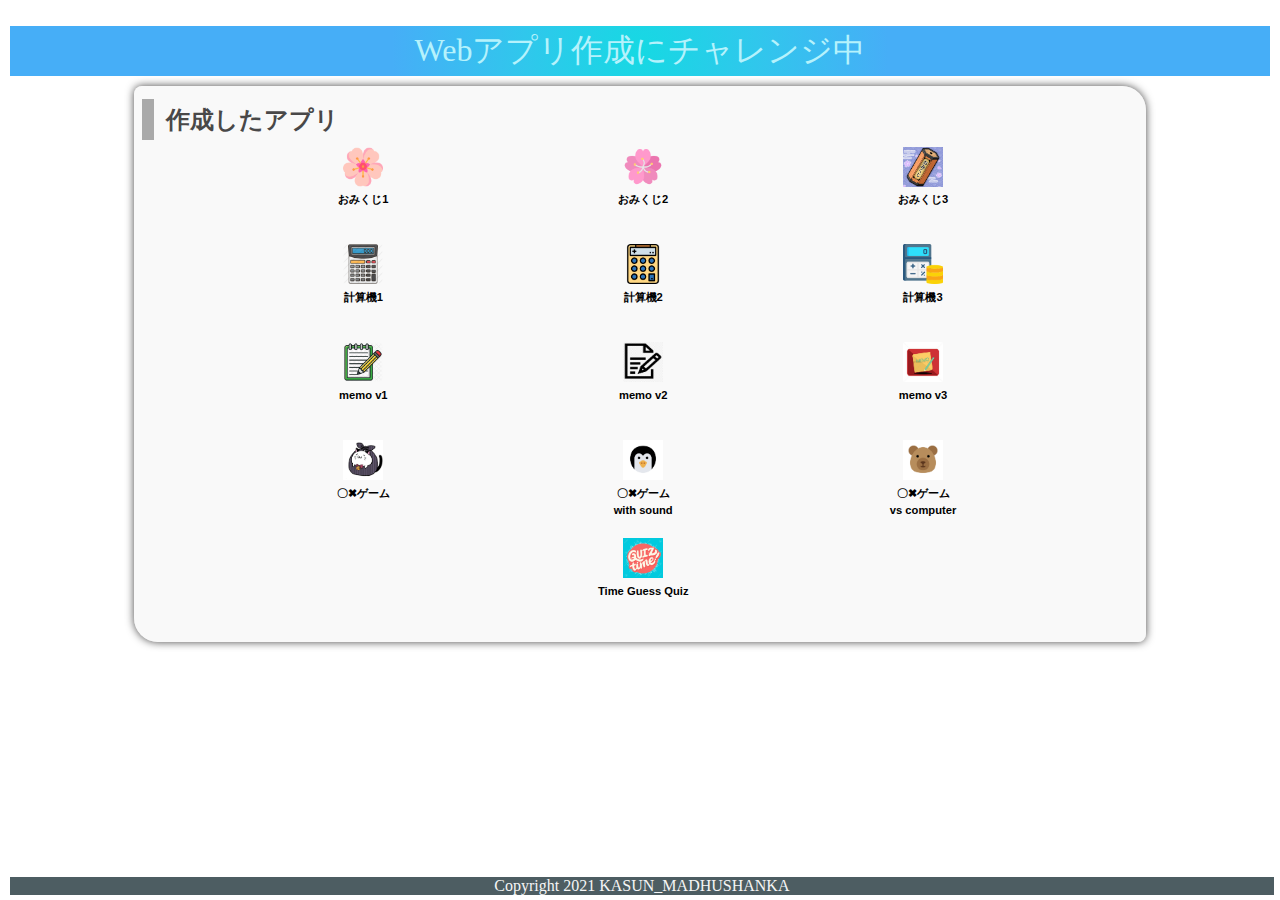
==== index.html @ 2dfbe1f7 "Add files via upload" ====
<!DOCTYPE html>
<html lang="ja">
    <head>
        <meta charset="UTF-8">
        <meta name="viewport" content="width=device-width, initial-scale=1.0">
        <title>index</title>
        <meta name="description" content="index for display">
        <link rel="icon" href="favicon.ico">
        <link rel="stylesheet" href="css/index.css">
    </head>
    <body>
        <!-- 見出し(みだし) -->
        <header class = "header">
            <h1>Webアプリ作成にチャレンジ中</h1>
        </header>
        <!-- 作成したアプリ -->
        <section class="container01">
            <h2>作成したアプリ</h2>
            <div class = "game">
                <a class="item_01" href="01_omikuji_v1/omikuji.html" title="今日の運勢を占うゲームです。"><img src="img/sakura.jpg" alt="おみくじ1"><br>おみくじ1</a>
                <a class="item_01" href="01_omikuji_v2/omikuji.html" title="今日の運勢を占うゲームです。"><img src="img/sakura2.jpg" alt="おみくじ1"><br>おみくじ2</a>
                <a class="item_01" href="01_omikuji_v3/omikuji.html" title="今日の運勢を占うゲームです。"><img src="img/sakura3.jpg" alt="おみくじ1"><br>おみくじ3</a>
            <div class="spacer"></div> <!-- 空のブロック要素を追加 -->
                <a class="item_01" href="02_calculator_v1/calculator.html" title="かんたんな計算機です。"><img src="img/calc1.jpg" alt="計算機1"><br>計算機1</a>
                <a class="item_01" href="02_calculator_v2/calculator.html" title="=ボタンをつけた計算機です。"><img src="img/calc2.jpg" alt="計算機2"><br>計算機2</a>
                <a class="item_01" href="02_calculator_v3/calculator.html" title="=全部ボタンの計算機です。"><img src="img/calc3.jpg" alt="計算機3"><br>計算機3</a>
            <div class="spacer"></div> <!-- 空のブロック要素を追加 -->
                <a class="item_01" href="03_memo_app_v1/memo.html" title="メモアプリv1です。"><img src="img/memo1.jpg" alt="memo v1"><br>memo v1</a>
                <a class="item_01" href="03_memo_app_v2/memo.html" title="メモアプリv2です。"><img src="img/memo2.jpg" alt="memo v2"><br>memo v2</a>
                <a class="item_01" href="03_memo_app_v3/memo.html" title="メモアプリv3です。"><img src="img/memo3.jpg" alt="memo v3"><br>memo v3</a>
            <div class="spacer"></div> <!-- 空のブロック要素を追加 -->
                <a class="item_01" href="05_tic tac toe_v1/tic_tac_toe.html" title="2人でやるゲームです。"><img src="img/azarashi.png" alt="〇✖ゲーム"><br>〇✖ゲーム</a>
                <a class="item_01" href="05_tic tac toe_v2/tic_tac_toe.html" title="with soundです。"><img src="img/penguin.png" alt="〇✖ゲームwith sound"><br>〇✖ゲーム<br>with sound</a>
                <a class="item_01" href="05_tic tac toe_v3/tic_tac_toe.html" title="vs computerです。"><img src="img/bear.png" alt="〇✖ゲームvs computer"><br>〇✖ゲーム<br>vs computer</a>
            <div class="spacer"></div> <!-- 空のブロック要素を追加 -->
                <a class="item_01" href="Time_Guess_Quiz/timeguess.html" title="Time Gueess Quizです。"><img src="img/Timeguess1.jpg" alt="Time Guess Quiz"><br>Time Guess Quiz</a>
            </div>
            <div class="filler01"></div>
        </section>
        <!-- フッター -->
        <footer>
            <p>Copyright 2021 KASUN_MADHUSHANKA</p>
        </footer>
    </body>
</html>
---- css/index.css ----
@charset "utf-8";
html {
    /* ブラウザのデフォルトが16px */
    /* デフォルトの16pxの代わりに1emが10pxになるように調整 */
    font-size: 62.5%;
}
/* 「*」はユニバーサルセレクタ(すべての要素を対象にするセレクタ)でbox-sizing: border-box;を指定 */
/* この指定(してい)はborderとpaddingをボックスサイズ(widthとheight)の中に含めて算出するので、スタイリングがしやすい*/
*, *::before, *::after {
    box-sizing: border-box;
}
body {
    line-height: 1.5;
    /* https://developer.mozilla.org/ja/docs/Web/CSS/line-height */
    color: rgb(73, 72, 72);
    font-size: 1.6rem; /* 16px */
    font-family: "Helvetica Neue",
    Arial,
    "Hiragino Kaku Gothic ProN",
    "Hiragino Sans",
    Meiryo,
    sans-serif;
    text-align: center;
    /* https://developer.mozilla.org/ja/docs/Web/CSS/text-align */
    /* 背景(はいけい)をうすくしたいとき */
    /* background-color:rgba(255, 255, 255, 0.6); */
    /* https://developer.mozilla.org/ja/docs/Web/CSS/background-color */
    /* background-blend-mode: soft-light; */
    /* https://developer.mozilla.org/ja/docs/Web/CSS/background-blend-mode */
    background-image: url(../img/topimg2.JPG);
    /* https://developer.mozilla.org/ja/docs/Web/CSS/background-image */
    background-size: cover;
    /* https://developer.mozilla.org/ja/docs/Web/CSS/background-size */
    /* https://developer.mozilla.org/ja/docs/Web/CSS/background */
}
header, footer, h1, h2, h3, p, div, .container01, .filler01 {
    margin: 0.5em 0em 0em 0em;
    /* https://developer.mozilla.org/ja/docs/Web/CSS/margin */
    padding: 0.1em;
    /* https://developer.mozilla.org/ja/docs/Web/CSS/padding */
}
/*****************************/
/* 見出し(みだし) */
/*****************************/
h1 {
    font: 2em Rajdhani, "Noto Sans JP";
    color: rgb(181, 242, 252);
    background-image: radial-gradient(circle 248px at center, #16d9e3 0%, #30c7ec 47%, #46aef7 100%);
}
h2 {
    padding-left: 0.5em;
    border-left: solid 0.5em darkgray;
    text-align: left;
}

/*****************************/
/* ページ */
/*****************************/
.wrapper {
    position: relative;/*相対位置*/
    max-width: 100vw; /*すべての要素をbox-sizing:border-boxとしているので全て含めてmin-width:100vwに*/
    min-height: 100vh; /*すべての要素をbox-sizing:border-boxとしているので全て含めてmin-height:100vhに*/
    margin: 0;
    padding: 0;
    padding-bottom: 23px;/*footer+paddingの高さ*/
    text-align: center;
}
/*****************************/
/* セクション(section) */
/*****************************/
.container01 {
    margin-right: auto;
    margin-left: auto;
    padding-left: 0.5em;
    width: 80%;
    border-radius: 0.5em 1.5em;
    /* https://developer.mozilla.org/ja/docs/Web/CSS/border-radius */
    background-color:rgba(245, 245, 245, 0.6);
    box-shadow:0 0 0.5em rgb(73, 72, 72);
    /* https://developer.mozilla.org/ja/docs/Web/CSS/box-shadow */
}
main > p {
    font: 1.2em bold;
}
/*****************************/
/* アンカー(anchor) */
/*****************************/
a {
    color: black;
    font-weight: 900;
    text-decoration: none;
    /* https://developer.mozilla.org/ja/docs/Web/CSS/text-decoration */
}
/* mouseoverで半透明(はんとうめい) */
a:hover {
    opacity: 0.7;
    background: #8cae47;
}
/*****************************/
/* GAME */
/*****************************/
.game {
    display: flex;
    /*https://developer.mozilla.org/ja/docs/Web/CSS/CSS_Flexible_Box_Layout*/
    flex-wrap:wrap;
    /*https://developer.mozilla.org/ja/docs/Web/CSS/flex-wrap*/
    justify-content: space-evenly;
    /*https://developer.mozilla.org/ja/docs/Web/CSS/justify-content*/
    font-size: 0.7em;
}
/* width: 100%;で残りスペースを埋める */
.spacer {
    width: 100%;
}
/*****************************/
/* フッター */
/*****************************/
footer p {
    position: absolute;/*←絶対位置*/
    bottom: 5px; /*下に固定*/
    width: 98.8%;
    padding: 0%;
    color: whitesmoke;
    font: 1em Rajdhani;
    text-align: center;
    background: rgba(1, 24, 31, 0.7);
}

.game img {
    width: 40px;
    height: 40px;
}
.item_01 {
    width: 120px;
    height: 90px;
}
/*******************************************************/
/* レスポンシブ対応 メディアクエリを使ってCSSを切り替える */
/* https://www.design-memo.com/coding/css-media-queries */
/* mobileのときのスタイル */
/*******************************************************/
@media screen and (max-width: 480px) {
/* */
}
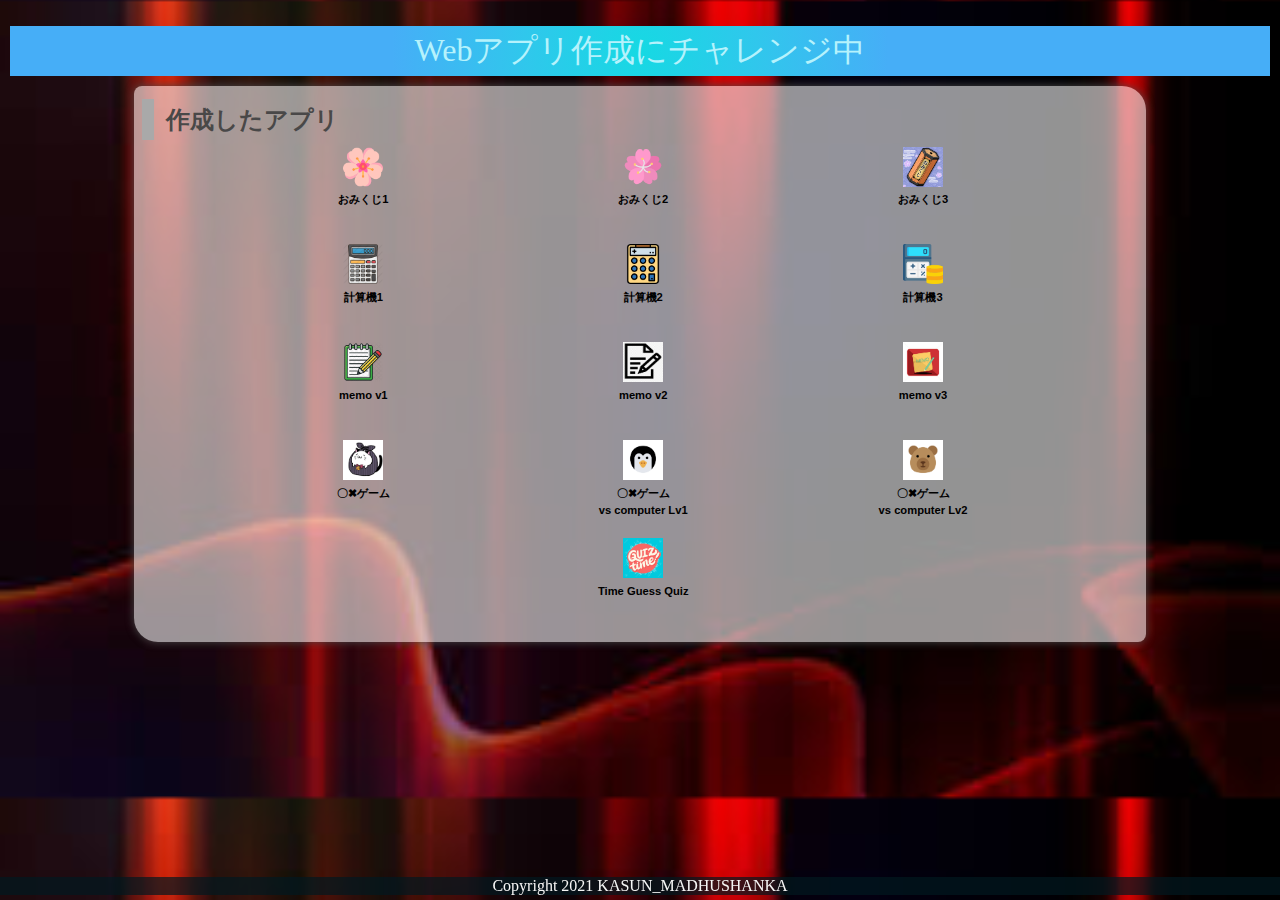
==== commit 37fc9f32: "Add files via upload" ====
--- a/index.html
+++ b/index.html
@@ -30,8 +30,8 @@
                 <a class="item_01" href="03_memo_app_v3/memo.html" title="メモアプリv3です。"><img src="img/memo3.jpg" alt="memo v3"><br>memo v3</a>
             <div class="spacer"></div> <!-- 空のブロック要素を追加 -->
                 <a class="item_01" href="05_tic tac toe_v1/tic_tac_toe.html" title="2人でやるゲームです。"><img src="img/azarashi.png" alt="〇✖ゲーム"><br>〇✖ゲーム</a>
-                <a class="item_01" href="05_tic tac toe_v2/tic_tac_toe.html" title="with soundです。"><img src="img/penguin.png" alt="〇✖ゲームwith sound"><br>〇✖ゲーム<br>with sound</a>
-                <a class="item_01" href="05_tic tac toe_v3/tic_tac_toe.html" title="vs computerです。"><img src="img/bear.png" alt="〇✖ゲームvs computer"><br>〇✖ゲーム<br>vs computer</a>
+                <a class="item_01" href="05_tic tac toe_v2/tic_tac_toe.html" title="vs computer Lv1です。"><img src="img/penguin.png" alt="〇✖ゲームvs computer Lv1"><br>〇✖ゲーム<br>vs computer Lv1</a>
+                <a class="item_01" href="05_tic tac toe_v3/tic_tac_toe.html" title="vs computer Lv2です。"><img src="img/bear.png" alt="〇✖ゲームvs computer Lv2"><br>〇✖ゲーム<br>vs computer Lv2</a>
             <div class="spacer"></div> <!-- 空のブロック要素を追加 -->
                 <a class="item_01" href="Time_Guess_Quiz/timeguess.html" title="Time Gueess Quizです。"><img src="img/Timeguess1.jpg" alt="Time Guess Quiz"><br>Time Guess Quiz</a>
             </div>
--- a/css/index.css
+++ b/css/index.css
@@ -27,7 +27,7 @@
     /* https://developer.mozilla.org/ja/docs/Web/CSS/background-color */
     /* background-blend-mode: soft-light; */
     /* https://developer.mozilla.org/ja/docs/Web/CSS/background-blend-mode */
-    background-image: url(../img/topimg2.JPG);
+    background-image: url(../img/topimg2.jpg);
     /* https://developer.mozilla.org/ja/docs/Web/CSS/background-image */
     background-size: cover;
     /* https://developer.mozilla.org/ja/docs/Web/CSS/background-size */
@@ -116,9 +116,11 @@
 /* フッター */
 /*****************************/
 footer p {
-    position: absolute;/*←絶対位置*/
+    /*position: absolute;/*←絶対位置*/
+    position: fixed;
+    left: 0;
     bottom: 5px; /*下に固定*/
-    width: 98.8%;
+    width: 100%;
     padding: 0%;
     color: whitesmoke;
     font: 1em Rajdhani;
